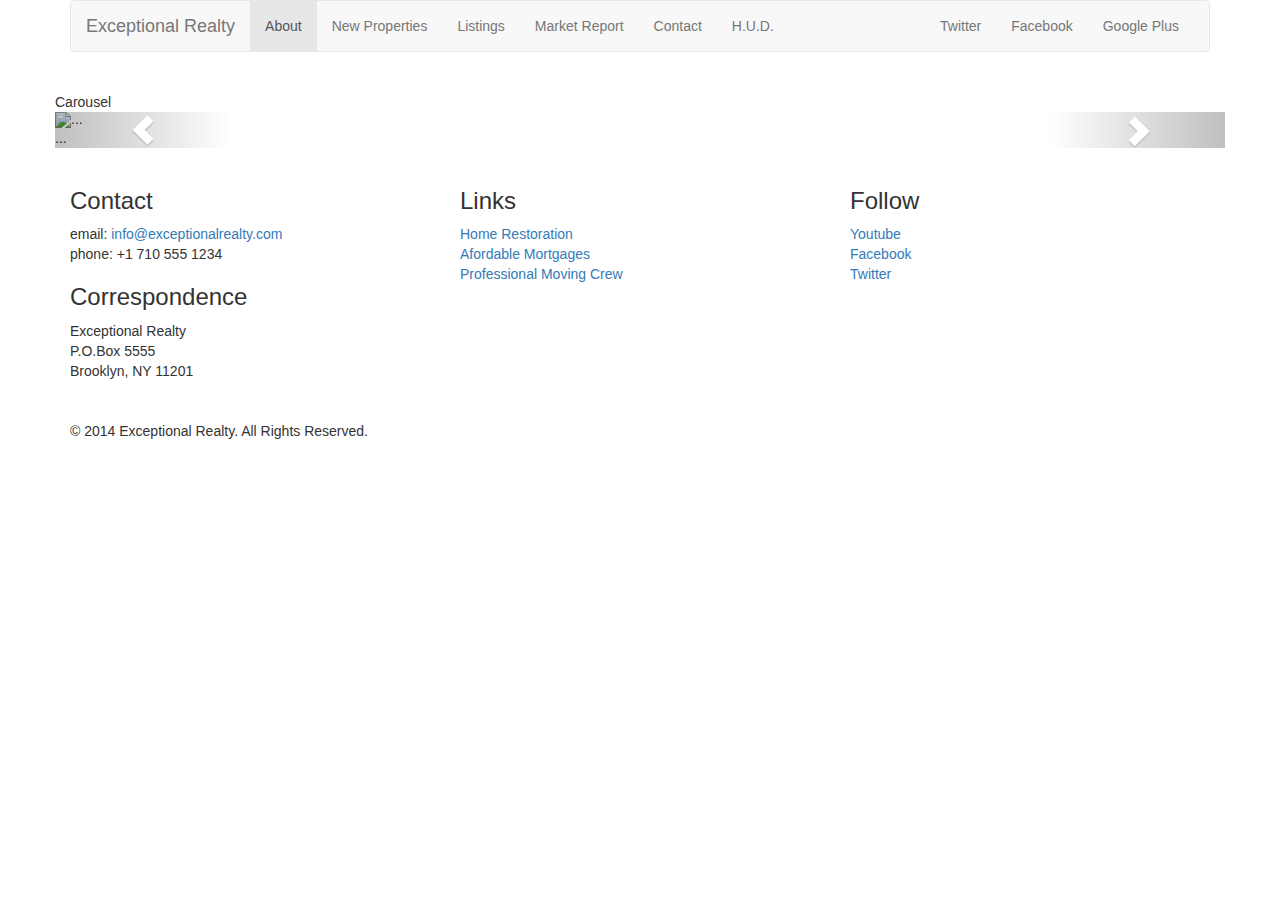
==== new-properties.html @ 7aa22a35 "add bootstrap carousel empty pic" ====
<!DOCTYPE html>
<html lang="en">
  <head>
    <meta charset="utf-8">
    <meta http-equiv="X-UA-Compatible" content="IE=edge">
    <meta name="viewport" content="width=device-width, initial-scale=1">
    <title>Exceptional Realty Group - Luxury Homes - About</title>

    <!-- Bootstrap -->
    <link href="css/bootstrap.min.css" rel="stylesheet">

    <!-- Custom Style -->
    <link rel="stylesheet" href="css/style.css">

    <!-- HTML5 shim and Respond.js for IE8 support of HTML5 elements and media queries -->
    <!-- WARNING: Respond.js doesn't work if you view the page via file:// -->
    <!--[if lt IE 9]>
      <script src="https://oss.maxcdn.com/html5shiv/3.7.2/html5shiv.min.js"></script>
      <script src="https://oss.maxcdn.com/respond/1.4.2/respond.min.js"></script>
    <![endif]-->
  </head>
  <body>
    <div class="container">
      <div class="row">
        <div class="col-sm-12">
          <nav class="navbar navbar-default" role="navigation">
            <div class="container-fluid">
              <!-- Brand and toggle get grouped for better mobile display -->
              <div class="navbar-header">
                <button type="button" class="navbar-toggle collapsed" data-toggle="collapse" data-target="#bs-example-navbar-collapse-1">
                  <span class="sr-only">Toggle navigation</span>
                  <span class="icon-bar"></span>
                  <span class="icon-bar"></span>
                  <span class="icon-bar"></span>
                </button>
                <a class="navbar-brand" href="#">Exceptional Realty</a>
              </div>

              <!-- Collect the nav links, forms, and other content for toggling -->
              <div class="collapse navbar-collapse" id="bs-example-navbar-collapse-1">
                <!-- Main Nav Links -->
                <ul class="nav navbar-nav">
                  <li class="active"> <a href="index.html">About <span class="sr-only">(current)</span></a></li>
                  <li><a href="new-properties.html">New Properties</a></li>
                  <li><a href="listings.html">Listings</a></li>
                  <li><a href="market-report.html">Market Report</a></li>
                  <li><a href="contact.html">Contact</a></li>
                  <li><a href="#" target="_blank">H.U.D.</a></li>

                </ul>
                <!-- social nav links -->
                <ul class="nav navbar-nav navbar-right">
                  <li><a class="twit" href="#" title="Twitter">Twitter</a></li>
                  <li><a class="fbook" href="#" title="Facebook">Facebook</a></li>
                  <li><a class="gplus" href="#" title="Google Plus">Google Plus</a></li>
                </ul>
              </div><!-- /.navbar-collapse -->
            </div><!-- /.container-fluid -->
          </nav>
        </div>
      </div>


      <div class="row">
        <div class="class-xs-12">
          Carousel
          <!-- Image Carousel -->
          <div id="carousel-example-generic" class="carousel slide" data-ride="carousel">
  <!-- Indicators -->
            <ol class="carousel-indicators">
              <li data-target="#carousel-example-generic" data-slide-to="0" class="active"></li>
              <li data-target="#carousel-example-generic" data-slide-to="1"></li>
              <li data-target="#carousel-example-generic" data-slide-to="2"></li>
            </ol>

        <!-- Wrapper for slides -->
          <div class="carousel-inner" role="listbox">
            <div class="item active">
              <img src="..." alt="...">
              <div class="carousel-caption">
                ...
              </div>
            </div>
          <div class="item">
            <img src="..." alt="...">
            <div class="carousel-caption">
              ...
            </div>
          </div>
          ...
        </div>

        <!-- Controls -->
        <a class="left carousel-control" href="#carousel-example-generic" role="button" data-slide="prev">
          <span class="glyphicon glyphicon-chevron-left" aria-hidden="true"></span>
          <span class="sr-only">Previous</span>
        </a>
        <a class="right carousel-control" href="#carousel-example-generic" role="button" data-slide="next">
          <span class="glyphicon glyphicon-chevron-right" aria-hidden="true"></span>
          <span class="sr-only">Next</span>
        </a>
      </div>
              </div>
            </div>

                <div class="row">
            <div class="col-sm-4">
              <h3>Contact</h3>
                <p>
                  email: <a href="mailto:info@exceptionalrealty.com">info@exceptionalrealty.com</a><br>
                  phone: +1 710 555 1234
                </p>
                <h3>Correspondence</h3>
                <address>
                  Exceptional Realty<br>
                  P.O.Box 5555<br>
                  Brooklyn, NY 11201
                </address>
            </div>
            
            <div class="col-sm-4">
              <h3>Links</h3>
                <p>
                  <a href="#" target="_blank">Home Restoration</a><br>
                  <a href="#" target="_blank">Afordable Mortgages</a><br>
                  <a href="#" target="_blank">Professional Moving Crew</a>
                </p>
            </div>
            
            <div class="col-sm-4">
              <h3>Follow</h3>
                <p>
                  <a href="#" target="_blank">Youtube</a><br>
                  <a href="#" target="_blank">Facebook</a><br>
                  <a href="#" target="_blank">Twitter</a>
                </p>
            </div>
          </div> 
          <div class="row">
            <div class="col-sm-12">
              &copy; 2014 Exceptional Realty. All Rights Reserved.
            </div>
          </div> 
        </div>
      </div>

    </div> <!-- .container -->

    <!-- jQuery (necessary for Bootstrap's JavaScript plugins) -->
    <script src="https://ajax.googleapis.com/ajax/libs/jquery/1.11.1/jquery.min.js"></script>
    <!-- Include all compiled plugins (below), or include individual files as needed -->
    <script src="js/bootstrap.min.js"></script>
  </body>
</html>
---- css/style.css ----
/*////////// MEDIA //////////*/

img, video, audio, iframe, table, form {
  width: 100%; /* IE */
  max-width: 100%; /* FF, Safari, Chrome */
}

/*////////// LAYOUT STYLES //////////*/

.row {
	margin-bottom: 20px;
}
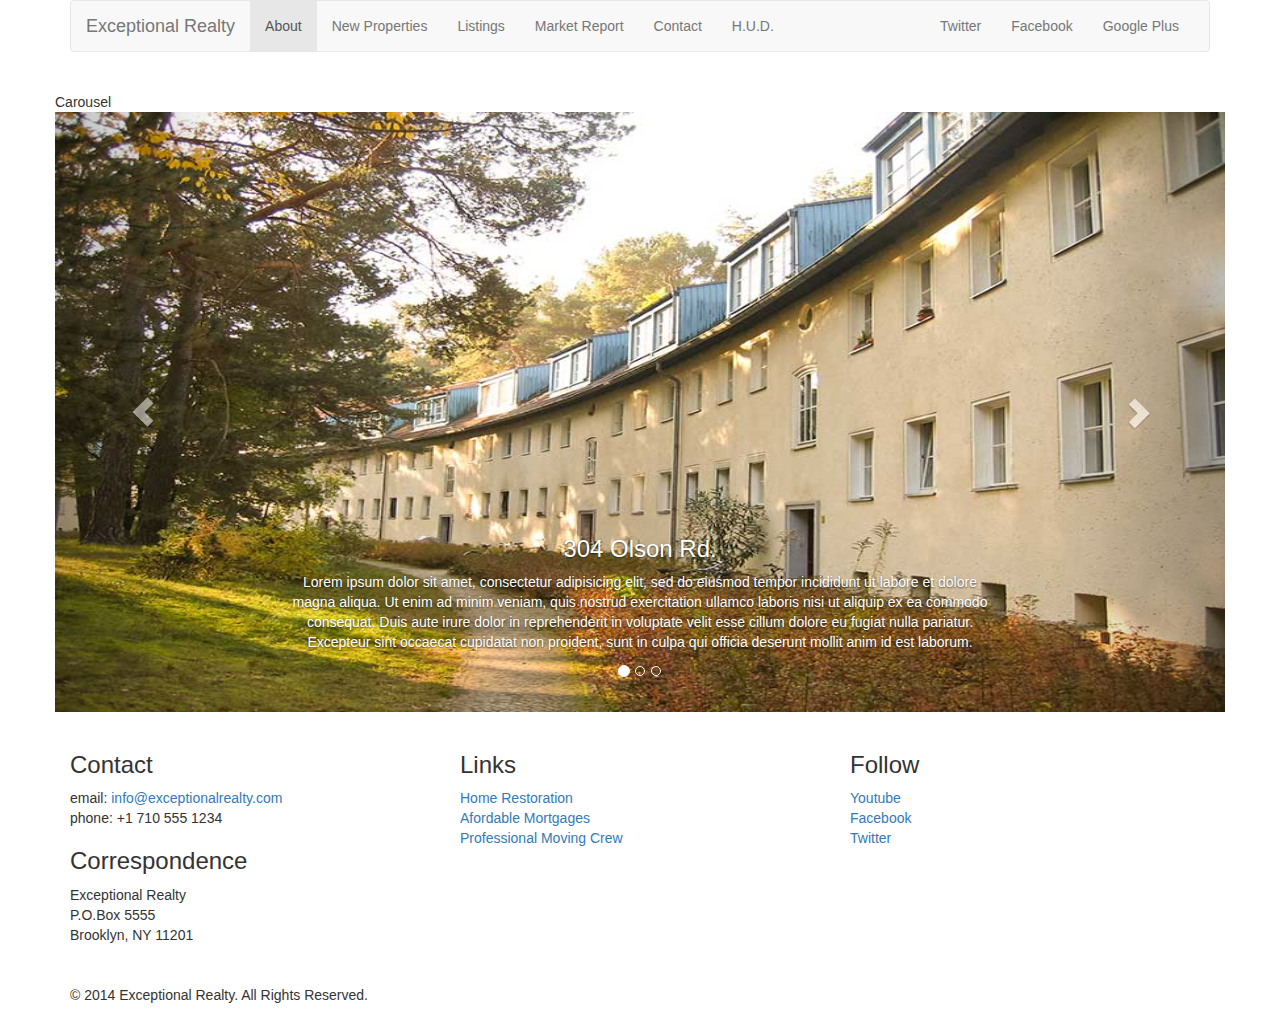
==== commit a6bfb1d6: "made changes" ====
--- a/new-properties.html
+++ b/new-properties.html
@@ -76,18 +76,30 @@
         <!-- Wrapper for slides -->
           <div class="carousel-inner" role="listbox">
             <div class="item active">
-              <img src="..." alt="...">
+              <img src="images/new-1.jpg" alt="304 Olson Rd.">
               <div class="carousel-caption">
-                ...
+                <h3>304 Olson Rd.</h3>
+                <p>Lorem ipsum dolor sit amet, consectetur adipisicing elit, sed do eiusmod
+                tempor incididunt ut labore et dolore magna aliqua. Ut enim ad minim veniam,
+                quis nostrud exercitation ullamco laboris nisi ut aliquip ex ea commodo
+                consequat. Duis aute irure dolor in reprehenderit in voluptate velit esse
+                cillum dolore eu fugiat nulla pariatur. Excepteur sint occaecat cupidatat non
+                proident, sunt in culpa qui officia deserunt mollit anim id est laborum.</p>
               </div>
             </div>
           <div class="item">
-            <img src="..." alt="...">
+            <img src="images/new-2.jpg" alt="9872 Freemont Dr.">
             <div class="carousel-caption">
-              ...
+              <h3>9872 Freemont Dr.</h3>
+                <p>Lorem ipsum dolor sit amet, consectetur adipisicing elit, sed do eiusmod
+                tempor incididunt ut labore et dolore magna aliqua. Ut enim ad minim veniam,
+                quis nostrud exercitation ullamco laboris nisi ut aliquip ex ea commodo
+                consequat. Duis aute irure dolor in reprehenderit in voluptate velit esse
+                cillum dolore eu fugiat nulla pariatur. Excepteur sint occaecat cupidatat non
+                proident, sunt in culpa qui officia deserunt mollit anim id est laborum.</p>
             </div>
           </div>
-          ...
+        
         </div>
 
         <!-- Controls -->
--- a/css/style.css
+++ b/css/style.css
@@ -9,4 +9,35 @@
 
 .row {
 	margin-bottom: 20px;
+}
+
+/*////////// CAROUSEL STYLES //////////*/
+
+#carousel-example-generic .item img {
+	height: auto;
+}
+
+.carousel-caption p {
+	display: none;
+}
+
+@media only screen and (min-width: 768px) {
+	#carousel-example-generic .item img {
+	height: 384px;
+	}
+}
+
+@media only screen and (min-width: 992px) {
+	#carousel-example-generic .item img {
+	height: 496px;
+	}
+	.carousel-caption p {
+		display: block;
+	}	
+}
+
+@media only screen and (min-width: 1200px) {
+	#carousel-example-generic .item img {
+	height: 600px;
+	}
 }